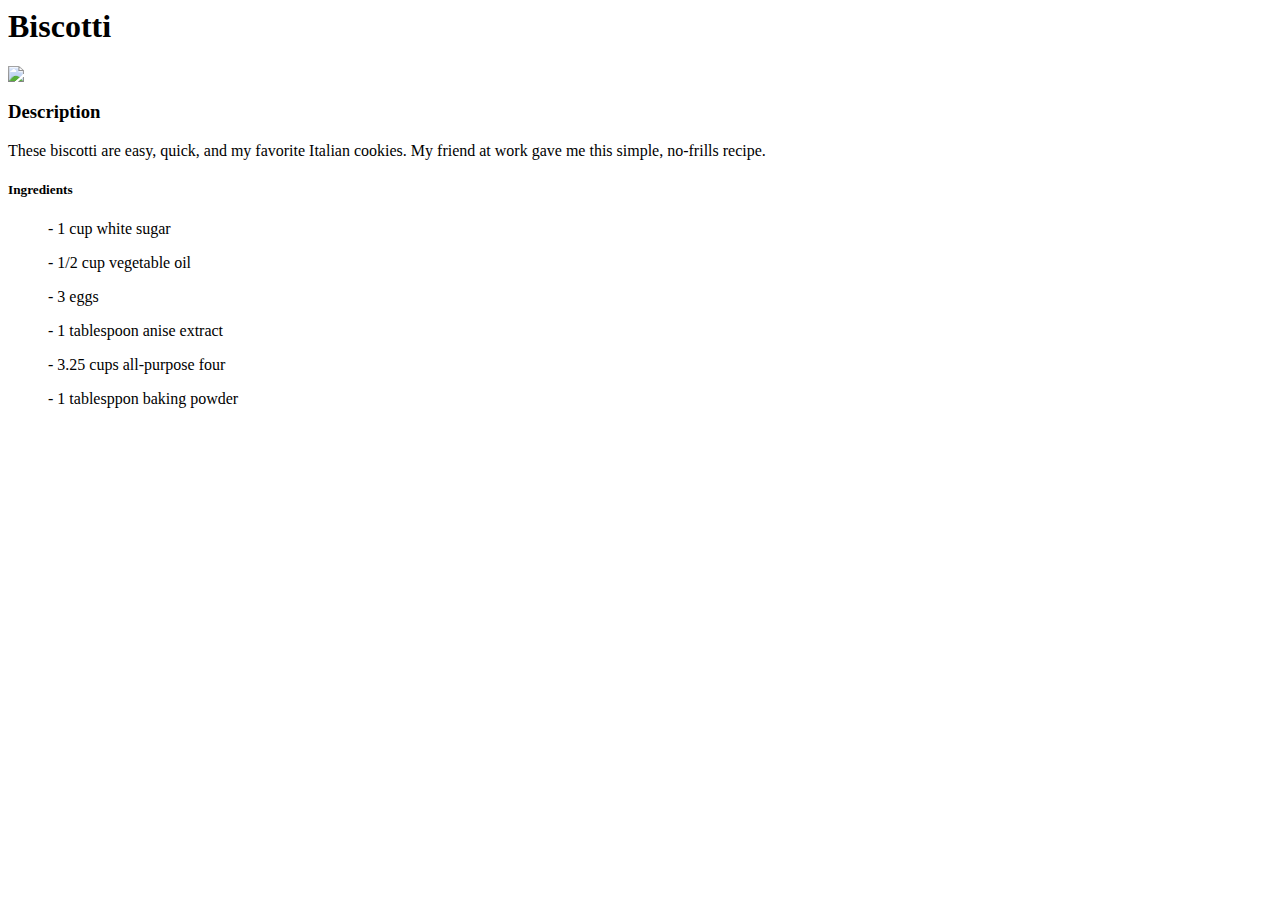
==== biscotti.html @ 81641276 "Add files via upload" ====
<h1> Biscotti </h1>

<img src="./Images/biscotti.jpg">

<h3> Description </h3>

<body>

    <p> These biscotti are easy, quick, and my favorite Italian cookies. My friend at work gave me this simple, no-frills recipe.</p>

<h5> Ingredients </h5>

    <ul> - 1 cup white sugar </ul>
    <ul> - 1/2 cup vegetable oil </ul>
    <ul> - 3 eggs </ul>
    <ul> - 1 tablespoon anise extract </ul>
    <ul> - 3.25 cups all-purpose four</ul>
    <ul> - 1 tablesppon baking powder</ul>

</body>
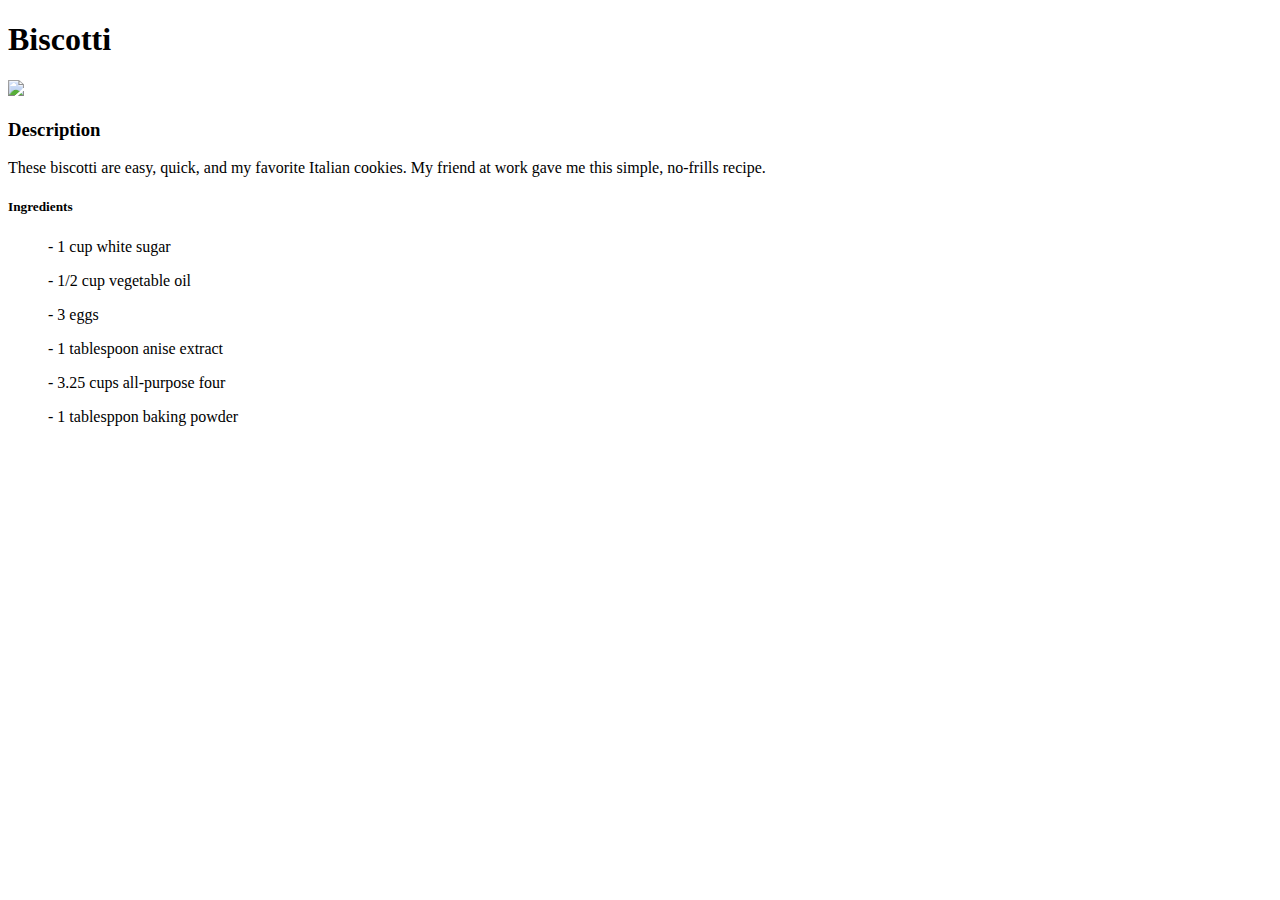
==== commit aace8a39: "Add files via upload" ====
--- a/biscotti.html
+++ b/biscotti.html
@@ -1,3 +1,12 @@
+
+<!DOCTYPE html>
+<html lang="en">
+<head>
+    <meta charset="UTF-8">
+    <meta http-equiv="X-UA-Compatible" content="IE=edge">
+    <meta name="viewport" content="width=device-width, initial-scale=1.0">
+    <title>Document</title>
+</head>
 <h1> Biscotti </h1>
 
 <img src="./Images/biscotti.jpg">
